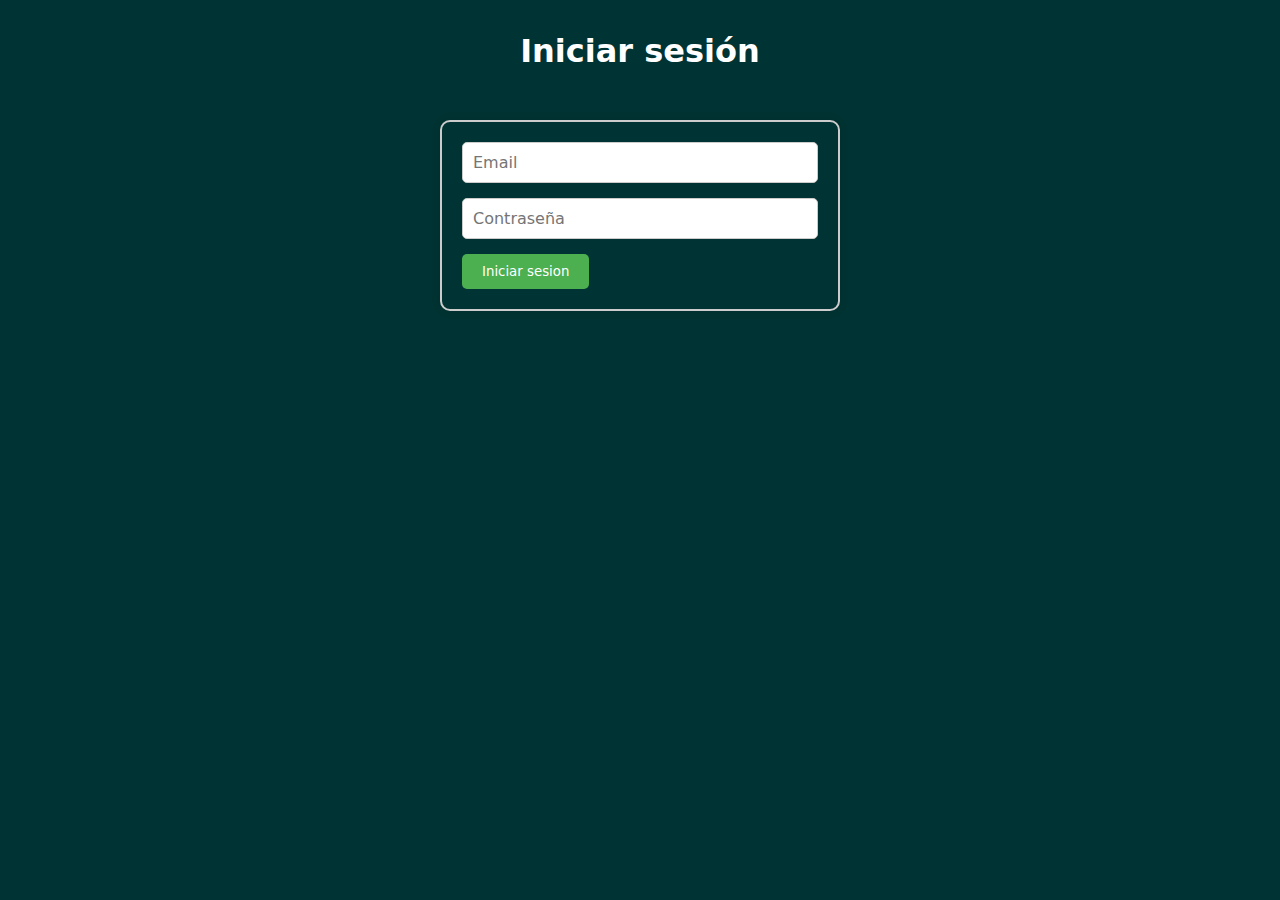
==== html/login.html @ 9a1bca62 "Initial commit" ====
<!DOCTYPE html>
<html lang="en">
<head>
    <meta charset="UTF-8">
    <meta name="viewport" content="width=device-width, initial-scale=1.0">
    <title>Iniciar sesion</title>
    <link rel="stylesheet" href="/css/registry-styles.css"
</head>
<body class = "login">
    <h1 class="firstTitle">Iniciar sesión</h1>
    <main id="main" class="main">
        <form id="form" class="form">
            <div>
                <input class="input" type="email" placeholder="Email" id="email">
                <div class="error-text"></div>
            </div>
            <div class="error">
                <input class="input" type="password" placeholder="Contraseña" id="password">
                <div class="error-text"></div>
            </div>
            <div class="error">
                <button class="button" type="submit">Iniciar sesion</button>
            </div>
        </form>
    </main>
    <script src="/js/validators.js"></script>
</body>
</html>
---- css/registry-styles.css ----
*{  
    margin: 0;
    padding: 0;
    box-sizing: border-box;
    font-family: system-ui, -apple-system, BlinkMacSystemFont, 'Segoe UI', Roboto, Oxygen, Ubuntu, Cantarell, 'Open Sans', 'Helvetica Neue', sans-serif;
}

body{
    background-color: #003333;
    color: white   
}

.firstTitle{
    margin-top: 2rem;
    text-align: center;
}
/* Estilo general del formulario */
.form {
    width: 400px;
    margin: 50px auto;
    /* Centrar el formulario horizontal y verticalmente */
    padding: 20px;
    border: 2px solid #ccc;
    border-radius: 10px;
    box-shadow: 0 0 10px rgba(0, 0, 0, 0.1);

    .input{
        width: 100%;
        padding: 10px;
        border: 1px solid #ccc;
        border-radius: 5px;
        margin-bottom: 15px;
        font-size: 1rem;
        font-weight: 500;
    }
}

/* Estilos para las etiquetas */
.label {
    display: flex;
    /* Muestra las etiquetas en una nueva línea */
    margin-bottom: 5px;
    font-weight: 500;
    font-size: 1rem;
}

/* Estilos para el botón de registro */
.button{
    background-color: #4CAF50;
    /* Verde */
    color: white;
    padding: 10px 20px;
    border: none;
    border-radius: 5px;
    cursor: pointer;
    
    &:hover{
        background-color: #45a049;
    }
}
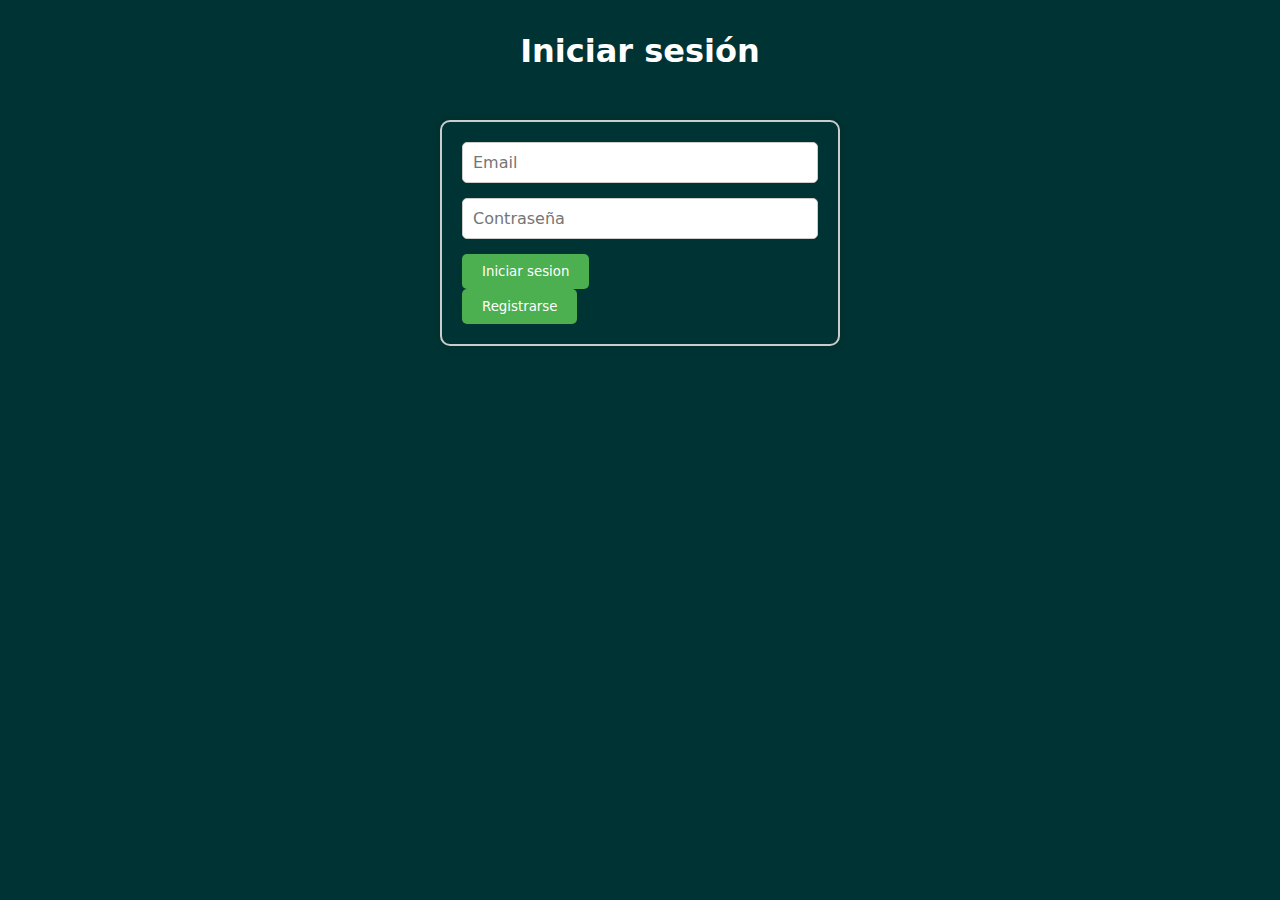
==== commit b915f49a: "Update general html and login" ====
--- a/html/login.html
+++ b/html/login.html
@@ -9,7 +9,7 @@
 <body class = "login">
     <h1 class="firstTitle">Iniciar sesión</h1>
     <main id="main" class="main">
-        <form id="form" class="form">
+        <form class="form">
             <div>
                 <input class="input" type="email" placeholder="Email" id="email">
                 <div class="error-text"></div>
@@ -21,6 +21,9 @@
             <div class="error">
                 <button class="button" type="submit">Iniciar sesion</button>
             </div>
+            <div>
+                <button class="button" type="submit">Registrarse</button>
+            </div>
         </form>
     </main>
     <script src="/js/validators.js"></script>
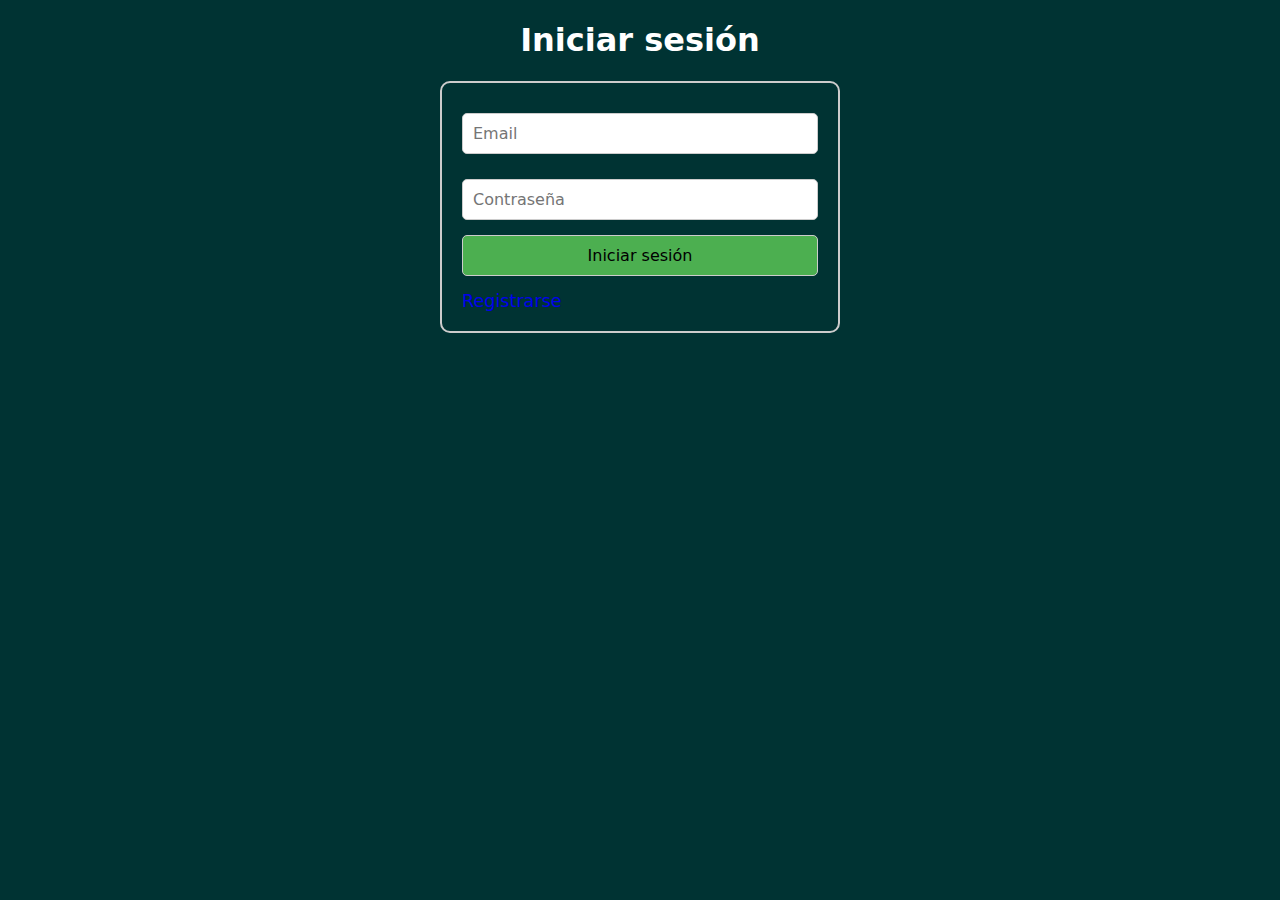
==== commit bb8d8b2b: "Clean styles forms" ====
--- a/html/login.html
+++ b/html/login.html
@@ -6,10 +6,10 @@
     <title>Iniciar sesion</title>
     <link rel="stylesheet" href="/css/registry-styles.css"
 </head>
-<body class = "login">
-    <h1 class="firstTitle">Iniciar sesión</h1>
-    <main id="main" class="main">
-        <form class="form">
+<body>
+    <main>
+        <h1 class="firstTitle">Iniciar sesión</h1>
+        <form class="form" action:="" method="get">
             <div>
                 <input class="input" type="email" placeholder="Email" id="email">
                 <div class="error-text"></div>
@@ -18,13 +18,11 @@
                 <input class="input" type="password" placeholder="Contraseña" id="password">
                 <div class="error-text"></div>
             </div>
-            <div class="error">
-                <button class="button" type="submit">Iniciar sesion</button>
-            </div>
-            <div>
-                <button class="button" type="submit">Registrarse</button>
-            </div>
+            <input class="button" type="submit" value="Iniciar sesión">
+
+            <a href="registry.html" class="registry">Registrarse</a>
         </form>
+        
     </main>
     <script src="/js/validators.js"></script>
 </body>
--- a/css/registry-styles.css
+++ b/css/registry-styles.css
@@ -1,28 +1,32 @@
 *{  
-    margin: 0;
-    padding: 0;
     box-sizing: border-box;
     font-family: system-ui, -apple-system, BlinkMacSystemFont, 'Segoe UI', Roboto, Oxygen, Ubuntu, Cantarell, 'Open Sans', 'Helvetica Neue', sans-serif;
+    font-size: 1rem;
+    text-align: center;
 }
 
 body{
     background-color: #003333;
-    color: white   
 }
 
 .firstTitle{
-    margin-top: 2rem;
-    text-align: center;
+    color:white;
+    font-size: 2rem;
 }
+
 /* Estilo general del formulario */
 .form {
     width: 400px;
-    margin: 50px auto;
+    margin: auto auto;
     /* Centrar el formulario horizontal y verticalmente */
     padding: 20px;
     border: 2px solid #ccc;
     border-radius: 10px;
-    box-shadow: 0 0 10px rgba(0, 0, 0, 0.1);
+    text-align: left;
+
+    .label {
+        color: white;
+    }
 
     .input{
         width: 100%;
@@ -30,31 +34,34 @@
         border: 1px solid #ccc;
         border-radius: 5px;
         margin-bottom: 15px;
-        font-size: 1rem;
+        margin-top: 10px;
         font-weight: 500;
+        text-align: left;
+    }
+    /* Estilos para el botón de registro */
+    .button{
+        background-color: #4CAF50;
+        width: 100%;
+        padding: 10px;
+        border: 1px solid #ccc;
+        border-radius: 5px;
+        margin-bottom: 15px;
+        font-weight: 500;
+
+        &:hover{
+            background-color: #541232;
+        }
+    }
+
+    .registry {
+        font-size: 1.1rem;
+        text-decoration: none;
     }
 }
 
 /* Estilos para las etiquetas */
 .label {
-    display: flex;
     /* Muestra las etiquetas en una nueva línea */
-    margin-bottom: 5px;
     font-weight: 500;
     font-size: 1rem;
-}
-
-/* Estilos para el botón de registro */
-.button{
-    background-color: #4CAF50;
-    /* Verde */
-    color: white;
-    padding: 10px 20px;
-    border: none;
-    border-radius: 5px;
-    cursor: pointer;
-    
-    &:hover{
-        background-color: #45a049;
-    }
 }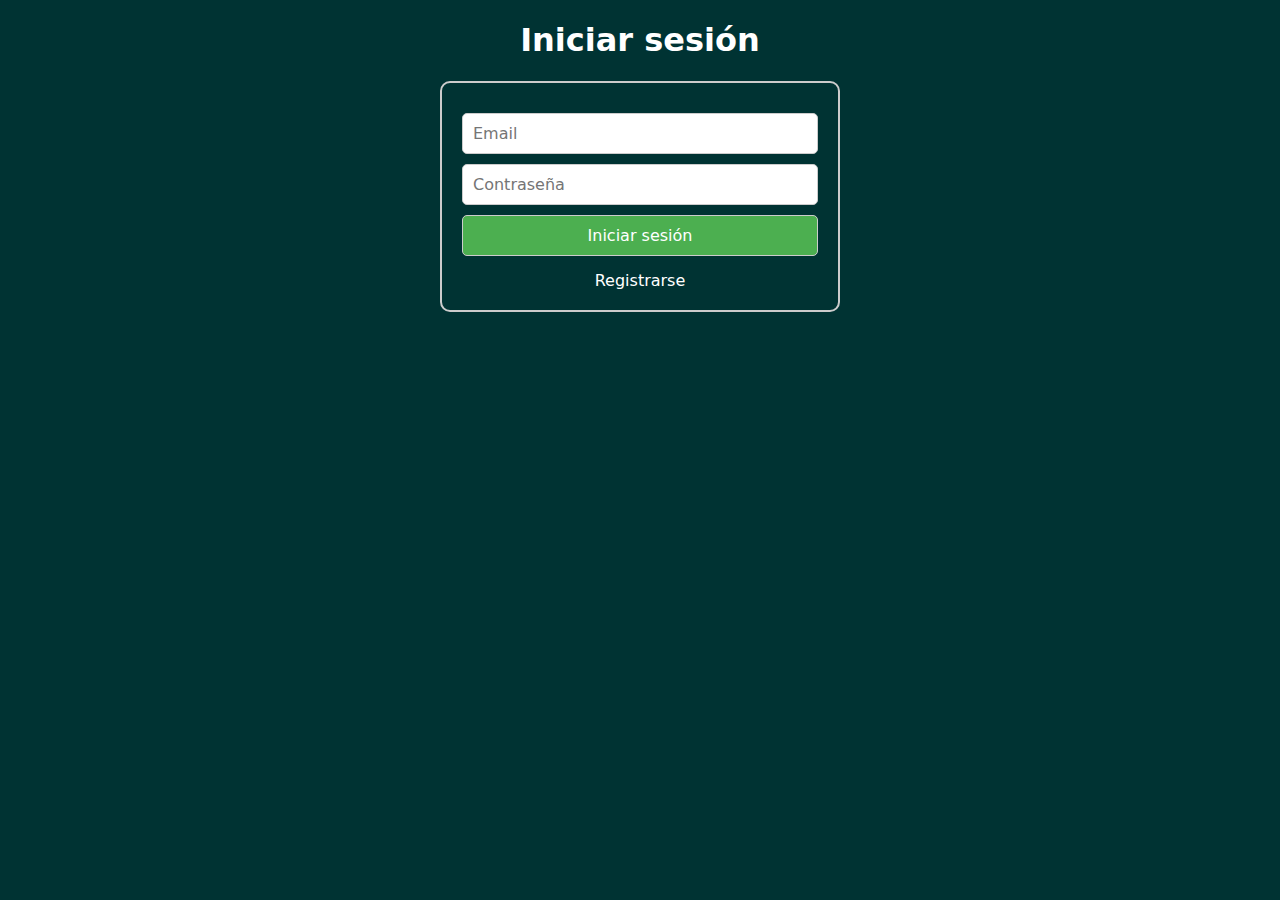
==== commit e3c078a0: "add: last changes" ====
--- a/html/login.html
+++ b/html/login.html
@@ -4,12 +4,12 @@
     <meta charset="UTF-8">
     <meta name="viewport" content="width=device-width, initial-scale=1.0">
     <title>Iniciar sesion</title>
-    <link rel="stylesheet" href="/css/registry-styles.css"
+    <link rel="stylesheet" href="/css/registry-styles.css">
 </head>
 <body>
     <main>
         <h1 class="firstTitle">Iniciar sesión</h1>
-        <form class="form" action:="" method="get">
+        <form class="form" action="" method="get">
             <div>
                 <input class="input" type="email" placeholder="Email" id="email">
                 <div class="error-text"></div>
@@ -22,8 +22,7 @@
 
             <a href="registry.html" class="registry">Registrarse</a>
         </form>
-        
     </main>
-    <script src="/js/validators.js"></script>
+    <script src="../js/validators.js"></script>
 </body>
-</html>
+</html>--- a/css/registry-styles.css
+++ b/css/registry-styles.css
@@ -2,7 +2,7 @@
     box-sizing: border-box;
     font-family: system-ui, -apple-system, BlinkMacSystemFont, 'Segoe UI', Roboto, Oxygen, Ubuntu, Cantarell, 'Open Sans', 'Helvetica Neue', sans-serif;
     font-size: 1rem;
-    text-align: center;
+    font-weight: 500;
 }
 
 body{
@@ -12,6 +12,8 @@
 .firstTitle{
     color:white;
     font-size: 2rem;
+    text-align: center;
+    font-weight: 700;
 }
 
 /* Estilo general del formulario */
@@ -22,7 +24,16 @@
     padding: 20px;
     border: 2px solid #ccc;
     border-radius: 10px;
-    text-align: left;
+
+    /* Estilo para el href del formulario de inicio */
+    .registry {
+        display: block;
+        font-size: 1rem;
+        text-decoration: none;
+        text-align: center;
+        color: white;
+        margin-top: 15px;
+    }
 
     .label {
         color: white;
@@ -33,11 +44,26 @@
         padding: 10px;
         border: 1px solid #ccc;
         border-radius: 5px;
-        margin-bottom: 15px;
         margin-top: 10px;
-        font-weight: 500;
         text-align: left;
     }
+    /* Formulario de ingreso */
+    .country{
+        width: 100%;
+        padding: 10px;
+        border: 1px solid #ccc;
+        border-radius: 5px;
+        margin-top: 10px;
+    }
+    /* formulario de ingreso */
+    .date{
+        width: 100%;
+        padding: 10px;
+        border: 1px solid #ccc;
+        border-radius: 5px;
+        margin-top: 10px;
+    }
+
     /* Estilos para el botón de registro */
     .button{
         background-color: #4CAF50;
@@ -45,23 +71,12 @@
         padding: 10px;
         border: 1px solid #ccc;
         border-radius: 5px;
-        margin-bottom: 15px;
-        font-weight: 500;
+        margin-top: 10px;
+        color: white;
 
         &:hover{
             background-color: #541232;
         }
     }
 
-    .registry {
-        font-size: 1.1rem;
-        text-decoration: none;
-    }
 }
-
-/* Estilos para las etiquetas */
-.label {
-    /* Muestra las etiquetas en una nueva línea */
-    font-weight: 500;
-    font-size: 1rem;
-}